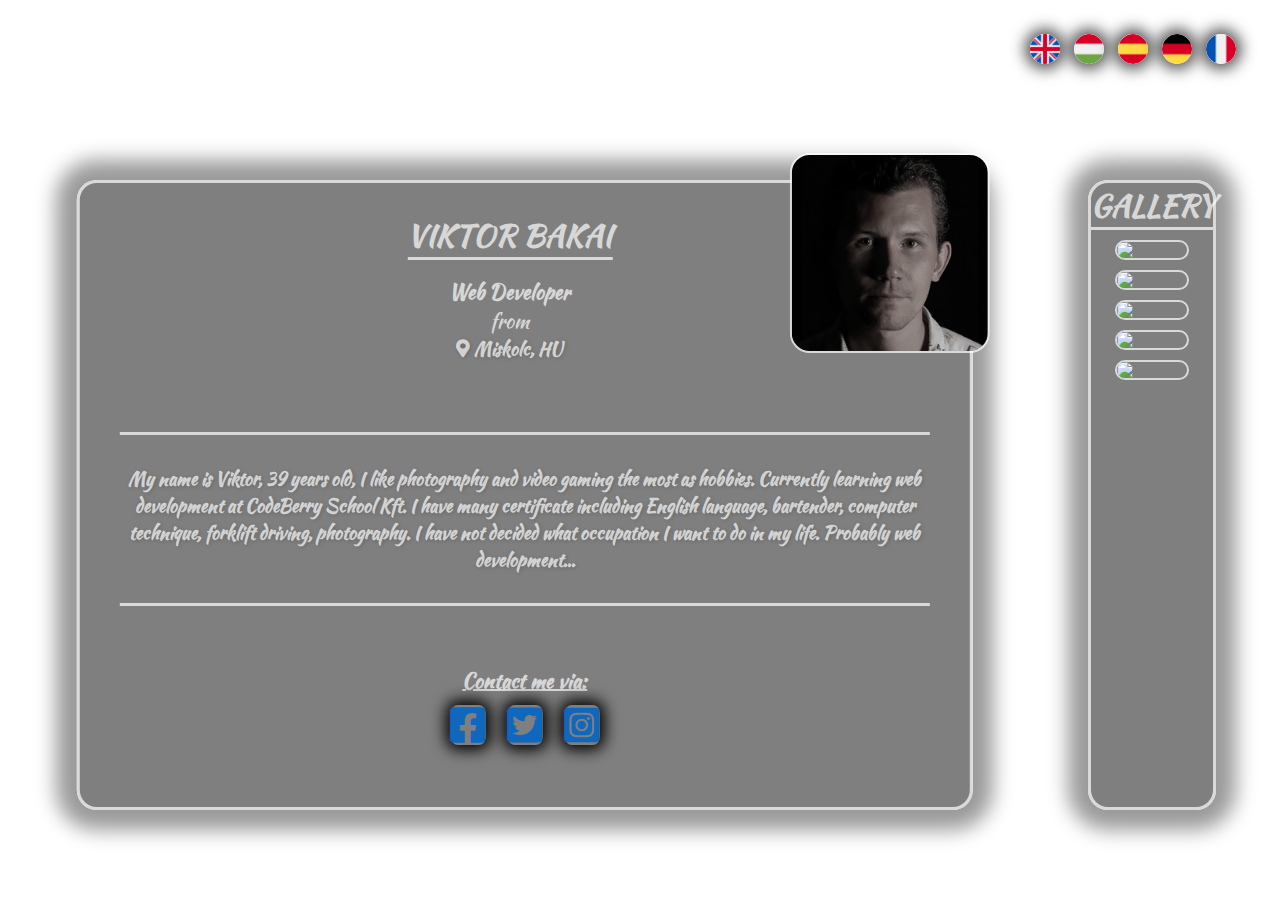
==== index.html @ eee3d4f7 "Add files via upload" ====
<!DOCTYPE html>
<html lang="en">
<head>
  <title>Online Businesscard 2</title>
  <link rel="preconnect" href="https://fonts.gstatic.com">
  <link href="https://fonts.googleapis.com/css2?family=Kaushan+Script&display=swap" rel="stylesheet">
  <link rel="stylesheet" href="//use.fontawesome.com/releases/v5.15.3/css/all.css">
  <meta name="description" content="Online Businesscard 2">
  <meta charset="utf-8">
  <meta name="viewport" content="width=device-width, initial-scale=1">
  <link rel="stylesheet" type="text/css" href="style.css">
</head>
<body>

<header class="flags">
  <a href="index.html"><img src="assets/united-kingdom.png" title="English"></a>
  <a href="magyar.html"><img src="assets/hungary.png" title="Magyar"></a>
  <a href="spanish.html"><img src="assets/spain.png" title="Español"></a>
  <a href="german.html"><img src="assets/germany.png" title="Deutsche"></a>
  <a href="france.html"><img src="assets/france.png" title="Français"></a>
</header>

<main class="profile-card">
    
    <div class="head">
      <div class="profile-image">
        <img class="image" src="assets/me.png" alt="Profile Picture">
      </div>
      <div class="name-headline">
        <h1 id="name">Viktor Bakai</h1>
        <h2>Web Developer</h2>
        <span>from</span>
        <p><i class="fas fa-map-marker-alt"></i> Miskolc, HU</p>  
      </div> 
    </div>
    
    <div class="content">
      <p class="about">My name is Viktor, 39 years old, I like photography and video gaming the most as hobbies. Currently learning web development at CodeBerry School Kft. I have many certificate including English language, bartender, computer technique, forklift driving, photography. I have not decided what occupation I want to do in my life. Probably web development...</p>
      
      <section class="links">
        <h2 class="header2">Contact me via:</h2>
          <ul>
              <li><a href="https://www.facebook.com/viktor.bakai" target="_blank" title="Facebook"><i class="fab fa-facebook-square"></i></a></li>
              <li><a href="https://twitter.com/BakaiViktor" target="_blank" title="Twitter"><i class="fab fa-twitter-square"></i></a></li>
              <li><a href="https://www.instagram.com/viktorbakai/" target="_blank" title="Instagram"><i class="fab fa-instagram-square"></i></a></li>    
          </ul>  
      </section>
    </div> 
  
  </main>
  
  <aside class="image-gallery">
    <h1 id="gallery">Gallery</h1>
    <a class="image-link" href="my-image-gallery.html" target="_blank">
      <img src="assets/me1.png">
      <img src="assets/me2.png">
      <img src="assets/me3.png">
      <img src="assets/me4.png">
      <img src="assets/me5.png">
    </a>
  </aside>
  
</body>
</html>
---- style.css ----
* {
  margin: 0;
  padding: 0;
  box-sizing: border-box;
  font-family: 'Kaushan Script', cursive;
}

html {
  font-size: 62.5%;
}

body {
  position: relative;
  height: 100vh;
  background-image: url(assets/background.png);
  background-position-y: center;
  background-size: cover;
  background-repeat: no-repeat;
  background-attachment: fixed;
  color: rgba(255,255,255,.7);
}

.flags {
  position: fixed;
  top: 2rem;
  right: 3rem;
  z-index: 1;
  padding: .8rem;
  border-radius: 1rem;
}

.flags img {
  margin: .6rem;
  width: 3rem;
  border-radius: 50%;
  box-shadow: 0 0 1.5rem .5rem rgba(0,0,0,.7);
}


p {
  font-weight: bold;
  font-size: 1.8rem;
  text-shadow: .1rem .1rem .4rem rgba(0,0,0,.2);
}

span {
  font-size: 2rem;
}

h2 {
  font-size: 2rem;
  margin-top: 2rem;
}

.profile-card { 
  position: absolute;
  top: 55%;
  left: 20%;
  transform: translate(-20%, -50%);
  background-color: rgba(0,0,0,.5);
  width: 70%;
  height: 70%;
  max-width: calc(100vw - 10vw);
  border-radius: 2rem;
  border: .3rem solid rgba(255,255,255,.7);
  box-shadow: 0 0 2rem 2rem rgba(0,0,0,.4);
}

.image-gallery {
  position: absolute;
  top: 55%;
  right: 5%;
  transform: translate(-0%, -50%);
  background-color: rgba(0,0,0,.5);
  width: 10%;
  height: 70%;
  max-width: calc(100vw - 10vw);
  border-radius: 2rem;
  border: .3rem solid rgba(255,255,255,.7);
  box-shadow: 0 0 2rem 2rem rgba(0,0,0,.4);
}

.head, .content {
  text-align: center;
  margin: 3rem 0 2rem 15rem;
}

ul {
  list-style: none;
}

li {
  display: inline-block;
  font-size: 4rem;
}

li a i {
  color: rgba(0,100,200,.9);
  margin: 1rem;
  border-radius: 20%;
  box-shadow: 0 0 1.5rem .5rem rgba(0,0,0,1);
}

li a i:hover {
  color: rgba(150,100,0,1);
  margin: 1rem;
  border-radius: 20%;
  box-shadow: 0 0 1.5rem .5rem rgba(0,0,0,1);
  transform: scale(1.2);
}

.content {
  padding: 1rem;
  margin: 6rem 3rem 6rem 3rem;
}

.about {
  border-top: .3rem solid rgba(255,255,255,.7);
  border-bottom: .3rem solid rgba(255,255,255,.7);
  padding-top: 3rem;
  padding-bottom: 3rem;
}

.links {
  margin-top: 6rem;
}

#name {
  display: inline;
  text-transform: uppercase;
  font-size: 3rem;
  border-bottom: .3rem solid rgba(255,255,255,.7);
}

.header2 {
  text-decoration: underline;
}

.image {
  float: right;
  width: 20rem;
  height: 20rem;
  border-radius: 10%;
  margin-top: -6rem;
  margin-right: -2rem;
  padding: .2rem;
  background: rgba(255,255,255,.7);
  filter: grayscale(80%);
}

.image:hover {
  transform: rotatey(360deg);
  transition: all 1s ease-in-out;
  filter: grayscale(0);
}

.image-link img {
  display: block;
  width: 60%;
  margin: 1rem auto;
  border-radius: 1rem;
  border: .2rem solid rgba(255,255,255,.7);
}

#gallery {
  display: block;
  border-bottom: .3rem solid rgba(255,255,255,.7);
  text-transform: uppercase;
  font-size: 3rem;
  text-align: center;
}

@media all and (orientation: portrait) {
  
  body {
    background: none;
    background-color: lightgoldenrodyellow;
    color: black;
  }

  .flags {
    position: absolute;
    top: 2rem;
    right: 3rem;
    padding: .8rem;
    border-radius: 1rem;
  }

  .profile-card { 
    position: absolute;
    top: 30%;
    left: 50%;
    transform: translate(-50%);
    background-color: rgba(0,0,0,.5);
    width: 70%;
    height: 130%;
    max-width: calc(100vw - 10vw);
    border-radius: 2rem;
    border: .3rem solid rgba(255,255,255,.7);
    box-shadow: 0 0 2rem 2rem rgba(0,0,0,.4);
  }
  
  .image-gallery {
    position: absolute;
    top: 170%;
    left: 50%;
    transform: translate(-50%);
    background-color: rgba(0,0,0,.5);
    width: 70%;
    height: 130%;
    max-width: calc(100vw - 10vw);
    padding: 5rem;
    border-radius: 2rem;
    border: .3rem solid rgba(255,255,255,.7);
    box-shadow: 0 0 2rem 2rem rgba(0,0,0,.4);
  }

  li a i {
    color: rgba(0,0,255,.5);
    margin: 1rem;
    box-shadow: none;
  }


}
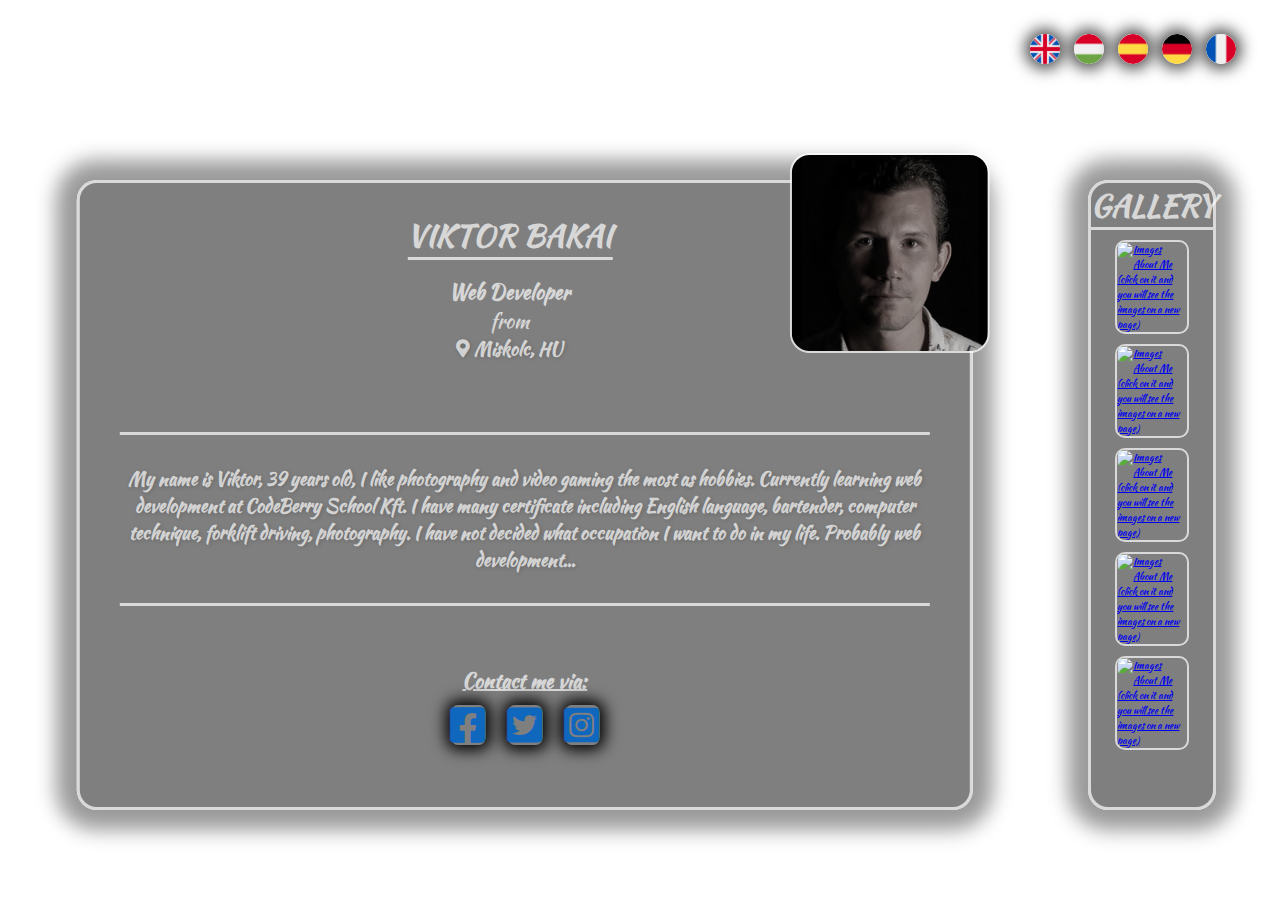
==== commit 409192ef: "added alt attributes to img tags" ====
--- a/index.html
+++ b/index.html
@@ -13,11 +13,11 @@
 <body>
 
 <header class="flags">
-  <a href="index.html"><img src="assets/united-kingdom.png" title="English"></a>
-  <a href="magyar.html"><img src="assets/hungary.png" title="Magyar"></a>
-  <a href="spanish.html"><img src="assets/spain.png" title="Español"></a>
-  <a href="german.html"><img src="assets/germany.png" title="Deutsche"></a>
-  <a href="france.html"><img src="assets/france.png" title="Français"></a>
+  <a href="index.html"><img src="assets/united-kingdom.png" alt="United Kingdom Icon" title="English"></a>
+  <a href="magyar.html"><img src="assets/hungary.png" alt="Hungary Icon" title="Magyar"></a>
+  <a href="spanish.html"><img src="assets/spain.png" alt="Spain Icon" title="Español"></a>
+  <a href="german.html"><img src="assets/germany.png" alt="Germany Icon" title="Deutsche"></a>
+  <a href="france.html"><img src="assets/france.png" alt="France Icon" title="Français"></a>
 </header>
 
 <main class="profile-card">
@@ -52,11 +52,11 @@
   <aside class="image-gallery">
     <h1 id="gallery">Gallery</h1>
     <a class="image-link" href="my-image-gallery.html" target="_blank">
-      <img src="assets/me1.png">
-      <img src="assets/me2.png">
-      <img src="assets/me3.png">
-      <img src="assets/me4.png">
-      <img src="assets/me5.png">
+      <img src="assets/me1.png" alt="Images About Me (click on it and you will see the images on a new page)">
+      <img src="assets/me2.png" alt="Images About Me (click on it and you will see the images on a new page)">
+      <img src="assets/me3.png" alt="Images About Me (click on it and you will see the images on a new page)">
+      <img src="assets/me4.png" alt="Images About Me (click on it and you will see the images on a new page)">
+      <img src="assets/me5.png" alt="Images About Me (click on it and you will see the images on a new page)">
     </a>
   </aside>
   
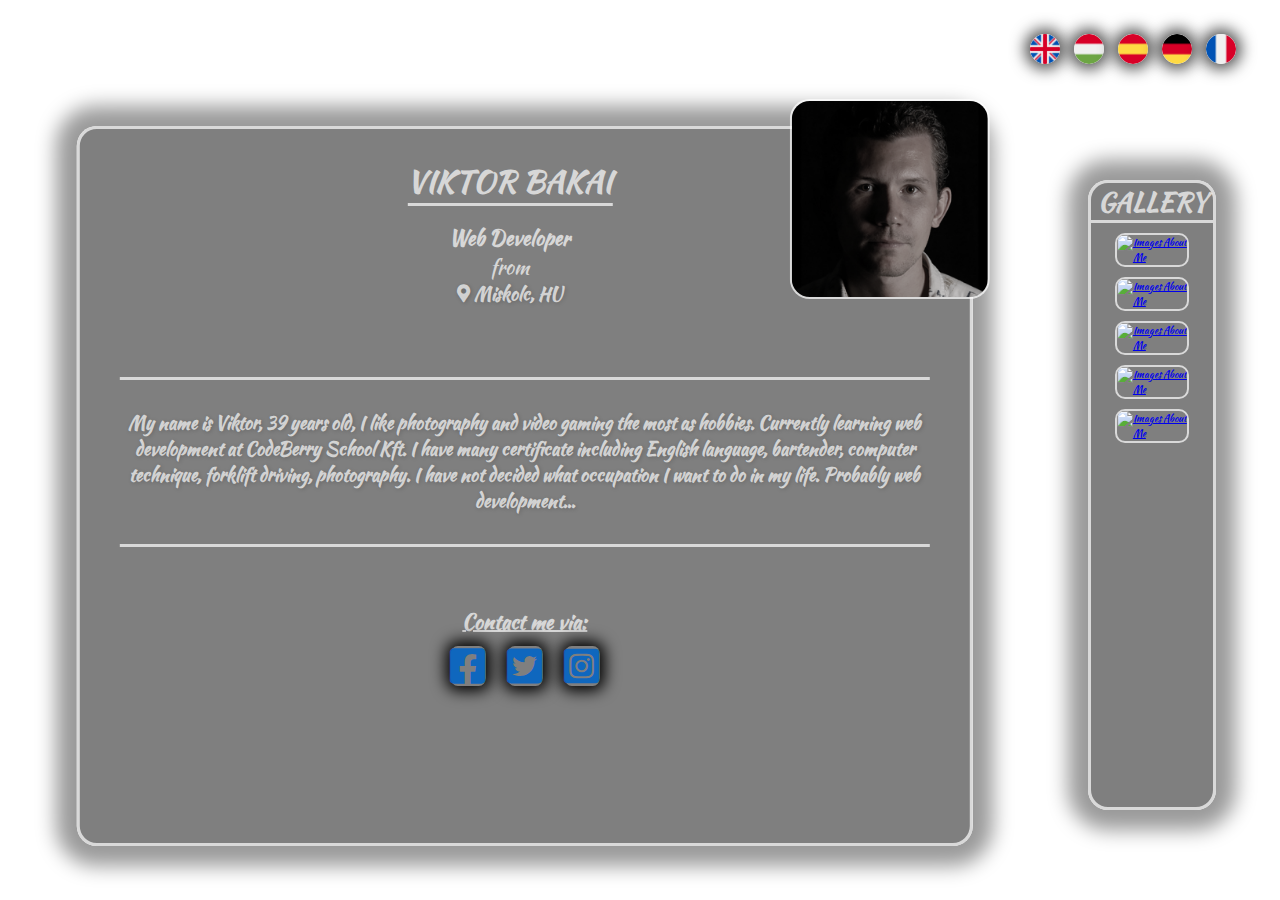
==== commit b64f1e8f: "added comments and some changes" ====
--- a/index.html
+++ b/index.html
@@ -12,6 +12,8 @@
 </head>
 <body>
 
+<!--FLAGS TO CHOOSE LANGUAGES-->
+
 <header class="flags">
   <a href="index.html"><img src="assets/united-kingdom.png" alt="United Kingdom Icon" title="English"></a>
   <a href="magyar.html"><img src="assets/hungary.png" alt="Hungary Icon" title="Magyar"></a>
@@ -19,6 +21,8 @@
   <a href="german.html"><img src="assets/germany.png" alt="Germany Icon" title="Deutsche"></a>
   <a href="france.html"><img src="assets/france.png" alt="France Icon" title="Français"></a>
 </header>
+
+<!--MAIN PROFILE CARD-->
 
 <main class="profile-card">
     
@@ -49,14 +53,16 @@
   
   </main>
   
+  <!--SIDE GALLERY CONTAINER-->
+
   <aside class="image-gallery">
     <h1 id="gallery">Gallery</h1>
     <a class="image-link" href="my-image-gallery.html" target="_blank">
-      <img src="assets/me1.png" alt="Images About Me (click on it and you will see the images on a new page)">
-      <img src="assets/me2.png" alt="Images About Me (click on it and you will see the images on a new page)">
-      <img src="assets/me3.png" alt="Images About Me (click on it and you will see the images on a new page)">
-      <img src="assets/me4.png" alt="Images About Me (click on it and you will see the images on a new page)">
-      <img src="assets/me5.png" alt="Images About Me (click on it and you will see the images on a new page)">
+      <img src="assets/me1.png" alt="Images About Me">
+      <img src="assets/me2.png" alt="Images About Me">
+      <img src="assets/me3.png" alt="Images About Me">
+      <img src="assets/me4.png" alt="Images About Me">
+      <img src="assets/me5.png" alt="Images About Me">
     </a>
   </aside>
   
--- a/style.css
+++ b/style.css
@@ -1,3 +1,5 @@
+/*  BASIC CSS RESET  */
+
 * {
   margin: 0;
   padding: 0;
@@ -20,6 +22,8 @@
   color: rgba(255,255,255,.7);
 }
 
+/*  FLAGS TO CHOOSE LANGUAGES */
+
 .flags {
   position: fixed;
   top: 2rem;
@@ -36,104 +40,20 @@
   box-shadow: 0 0 1.5rem .5rem rgba(0,0,0,.7);
 }
 
-
-p {
-  font-weight: bold;
-  font-size: 1.8rem;
-  text-shadow: .1rem .1rem .4rem rgba(0,0,0,.2);
-}
-
-span {
-  font-size: 2rem;
-}
-
-h2 {
-  font-size: 2rem;
-  margin-top: 2rem;
-}
+/*  LEFT PROFILE CONTAINER PROPERTIES  */
 
 .profile-card { 
   position: absolute;
-  top: 55%;
+  top: 54%;
   left: 20%;
   transform: translate(-20%, -50%);
   background-color: rgba(0,0,0,.5);
-  width: 70%;
-  height: 70%;
+  width: 70vw;
+  height: 80vh;
   max-width: calc(100vw - 10vw);
   border-radius: 2rem;
   border: .3rem solid rgba(255,255,255,.7);
   box-shadow: 0 0 2rem 2rem rgba(0,0,0,.4);
-}
-
-.image-gallery {
-  position: absolute;
-  top: 55%;
-  right: 5%;
-  transform: translate(-0%, -50%);
-  background-color: rgba(0,0,0,.5);
-  width: 10%;
-  height: 70%;
-  max-width: calc(100vw - 10vw);
-  border-radius: 2rem;
-  border: .3rem solid rgba(255,255,255,.7);
-  box-shadow: 0 0 2rem 2rem rgba(0,0,0,.4);
-}
-
-.head, .content {
-  text-align: center;
-  margin: 3rem 0 2rem 15rem;
-}
-
-ul {
-  list-style: none;
-}
-
-li {
-  display: inline-block;
-  font-size: 4rem;
-}
-
-li a i {
-  color: rgba(0,100,200,.9);
-  margin: 1rem;
-  border-radius: 20%;
-  box-shadow: 0 0 1.5rem .5rem rgba(0,0,0,1);
-}
-
-li a i:hover {
-  color: rgba(150,100,0,1);
-  margin: 1rem;
-  border-radius: 20%;
-  box-shadow: 0 0 1.5rem .5rem rgba(0,0,0,1);
-  transform: scale(1.2);
-}
-
-.content {
-  padding: 1rem;
-  margin: 6rem 3rem 6rem 3rem;
-}
-
-.about {
-  border-top: .3rem solid rgba(255,255,255,.7);
-  border-bottom: .3rem solid rgba(255,255,255,.7);
-  padding-top: 3rem;
-  padding-bottom: 3rem;
-}
-
-.links {
-  margin-top: 6rem;
-}
-
-#name {
-  display: inline;
-  text-transform: uppercase;
-  font-size: 3rem;
-  border-bottom: .3rem solid rgba(255,255,255,.7);
-}
-
-.header2 {
-  text-decoration: underline;
 }
 
 .image {
@@ -154,9 +74,96 @@
   filter: grayscale(0);
 }
 
+.head, .content {
+  text-align: center;
+  margin: 3rem 0 2rem 15rem;
+}
+
+.content {
+  padding: 1rem;
+  margin: 6rem 3rem 6rem 3rem;
+}
+
+.about {
+  border-top: .3rem solid rgba(255,255,255,.7);
+  border-bottom: .3rem solid rgba(255,255,255,.7);
+  padding-top: 3rem;
+  padding-bottom: 3rem;
+}
+
+.links {
+  margin-top: 6rem;
+}
+
+.header2 {
+  text-decoration: underline;
+}
+
+#name {
+  display: inline;
+  text-transform: uppercase;
+  font-size: 3rem;
+  border-bottom: .3rem solid rgba(255,255,255,.7);
+}
+
+p {
+  font-weight: bold;
+  font-size: 1.4vw;
+  text-shadow: .1rem .1rem .4rem rgba(0,0,0,.2);
+}
+
+span {
+  font-size: 2rem;
+}
+
+h2 {
+  font-size: 2rem;
+  margin-top: 2rem;
+}
+
+ul {
+  list-style: none;
+}
+
+li {
+  display: inline-block;
+  font-size: 4rem;
+}
+
+li a i {
+  color: rgba(0,100,200,.9);
+  margin: 1rem;
+  border-radius: 20%;
+  box-shadow: 0 0 1.5rem .5rem rgba(0,0,0,1);
+}
+
+li a i:hover {
+  color: rgba(150,100,0,1);
+  margin: 1rem;
+  border-radius: 20%;
+  box-shadow: 0 0 1.5rem .5rem rgba(0,0,0,1);
+  transform: scale(1.2);
+}
+
+/*  RIGHT GALLERY CONTAINER PROPERTIES  */
+
+.image-gallery {
+  position: absolute;
+  top: 55%;
+  right: 5%;
+  transform: translate(-0%, -50%);
+  background-color: rgba(0,0,0,.5);
+  width: 10vw;
+  height: 70vh;
+  max-width: calc(100vw - 10vw);
+  border-radius: 2rem;
+  border: .3rem solid rgba(255,255,255,.7);
+  box-shadow: 0 0 2rem 2rem rgba(0,0,0,.4);
+}
+
 .image-link img {
   display: block;
-  width: 60%;
+  width: 5.8vw;
   margin: 1rem auto;
   border-radius: 1rem;
   border: .2rem solid rgba(255,255,255,.7);
@@ -166,9 +173,11 @@
   display: block;
   border-bottom: .3rem solid rgba(255,255,255,.7);
   text-transform: uppercase;
-  font-size: 3rem;
+  font-size: 2vw;
   text-align: center;
 }
+
+/*   MEDIA QUERYS   */
 
 @media all and (orientation: portrait) {
   
@@ -192,9 +201,9 @@
     left: 50%;
     transform: translate(-50%);
     background-color: rgba(0,0,0,.5);
-    width: 70%;
-    height: 130%;
-    max-width: calc(100vw - 10vw);
+    width: 90vw;
+    height: 130vh;
+    max-width: calc(100vw - 5vw);
     border-radius: 2rem;
     border: .3rem solid rgba(255,255,255,.7);
     box-shadow: 0 0 2rem 2rem rgba(0,0,0,.4);
@@ -206,9 +215,9 @@
     left: 50%;
     transform: translate(-50%);
     background-color: rgba(0,0,0,.5);
-    width: 70%;
-    height: 130%;
-    max-width: calc(100vw - 10vw);
+    width: 90vw;
+    height: 220vh;
+    max-width: calc(100vw - 5vw);
     padding: 5rem;
     border-radius: 2rem;
     border: .3rem solid rgba(255,255,255,.7);
@@ -220,6 +229,42 @@
     margin: 1rem;
     box-shadow: none;
   }
-
-
-}
+  
+  li a i:hover {
+    color: rgba(150,100,0,1);
+    margin: 1rem;
+    border-radius: 20%;
+    box-shadow: none;
+    transform: scale(1.1);
+  }
+
+  p {
+    font-weight: bold;
+    font-size: 4vw;
+    text-shadow: .1rem .1rem .4rem rgba(0,0,0,.2);
+  }
+
+  .image-link img {
+    display: block;
+    width: 60vw;
+    margin: 1rem auto;
+    border-radius: 1rem;
+    border: .2rem solid rgba(255,255,255,.7);
+  }
+
+  #gallery {
+    display: block;
+    border-bottom: .3rem solid rgba(255,255,255,.7);
+    text-transform: uppercase;
+    font-size: 6vw;
+    text-align: center;
+  }
+  
+  .name-headline {
+    display: inline-block;
+    position: relative;
+    left: -6rem;
+    margin-top: 3rem;
+  }
+
+}
